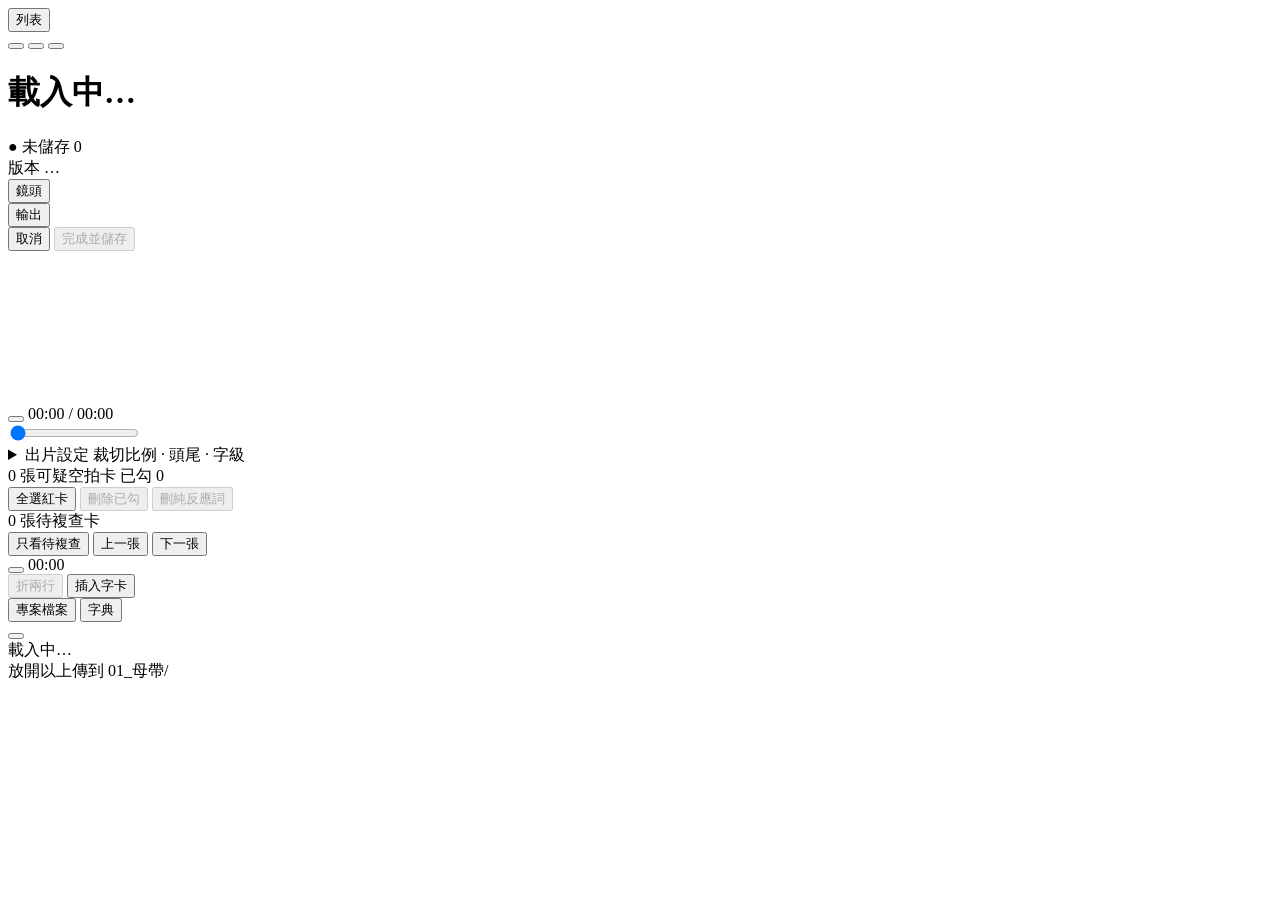
==== podcast_toolkit/web/static/index.html @ 3ddfd774 "feat(editor): 字幕編輯 UX 第一梯——統一時間 state、去吸附、0.01s 精度、手動折兩行、重建保位 T1 統一時間 state：刪掉 state.timeOverrides，所" ====
<!doctype html>
<html lang="zh-Hant">
  <head>
    <meta charset="utf-8" />
    <title>podcast edit</title>
    <link rel="icon" href="/static/favicon.svg" type="image/svg+xml" />
    <link rel="stylesheet" href="/static/tokens.css" />
    <!-- 靜態資源由後端統一回 Cache-Control: no-cache（api.py NoCacheStaticFiles），
         瀏覽器每次 revalidate、檔案沒變就 304，不需要手動撞版本號。 -->
    <link rel="stylesheet" href="/static/app.css" />
  </head>
  <body class="theme-dark">
    <!-- 版本更新橫幅：由 app.js 版本探針控制顯示；預設隱藏、不可關閉（correctness，非提示）。
         偵測到「磁碟已更新但行程還是舊版」時出現，提示使用者 ⌘Q 重開。 -->
    <div id="update-banner" role="alert" aria-live="assertive" hidden>
      <strong>App 已更新，目前執行的是舊版本</strong>
      請按 <kbd>⌘Q</kbd> 完全結束 App 後重新打開。
      <span class="update-banner-sub"
        >（或關閉此分頁，90 秒後 App 會自動結束，再重新打開即可）</span
      >
    </div>
    <header class="topbar">
      <div class="topbar-left">
        <div class="topbar-group">
          <button
            id="back-to-dash-btn"
            type="button"
            class="btn btn-ghost"
            title="回集數列表"
          >
            <span data-icon="arrow-left"></span>
            <span>列表</span>
          </button>
        </div>
        <div class="topbar-group">
          <button
            id="glossary-btn"
            type="button"
            class="btn btn-icon"
            title="詞庫（教轉錄引擎正確寫出人名、品牌名）"
            aria-label="詞庫"
          >
            <span data-icon="book-open"></span>
          </button>
          <button
            id="settings-btn"
            type="button"
            class="btn btn-icon"
            title="設定"
            aria-label="設定"
          >
            <span data-icon="settings"></span>
          </button>
          <button
            id="shortcuts-btn"
            type="button"
            class="btn btn-icon"
            title="鍵盤快捷鍵（按 ? 開啟）"
            aria-label="鍵盤快捷鍵"
          >
            <span data-icon="circle-help"></span>
          </button>
        </div>
        <div class="ep-switch-error" id="ep-switch-error" hidden></div>
      </div>
      <div class="topbar-center">
        <h1 class="title" id="title">載入中…</h1>
        <div class="status-row">
          <span
            id="unsaved-badge"
            class="unsaved-badge hidden"
            title="有變更還沒按「完成並儲存」"
            >● 未儲存 <span id="unsaved-count">0</span></span
          >
          <div class="status" id="status"></div>
          <span id="version-label" class="version-label" title="讀取版本中…"
            >版本 …</span
          >
        </div>
      </div>
      <div class="topbar-right">
        <div class="topbar-group">
          <button
            id="cam-btn"
            type="button"
            class="btn btn-ghost"
            title="雙鏡頭設定"
          >
            <span data-icon="video"></span>
            <span>鏡頭</span>
          </button>
          <div class="output-menu-wrap">
            <button
              id="output-menu-btn"
              type="button"
              class="btn btn-ghost"
              aria-haspopup="true"
              aria-expanded="false"
              title="字幕模式與合成輸出"
            >
              <span data-icon="package"></span>
              <span>輸出</span>
              <span
                data-icon="chevron-down"
                data-icon-size="14"
                class="popover-caret"
              ></span>
            </button>
            <div id="output-menu" class="output-menu" role="menu" hidden>
              <div class="output-menu-label">字幕模式</div>
              <label
                class="subtitle-mode"
                title="燒進畫面：字幕燒在影片上（現行）。另存字幕檔：YT 影片不燒、另出一份對齊最終影片的 .srt（跳過燒字幕→輸出較快，觀眾可開 CC）。注意：Reels/IG/TikTok 不吃外掛字幕，一律硬燒、不受此選項影響。"
              >
                <span class="subtitle-mode-label">字幕</span>
                <select id="subtitle-mode-select">
                  <option value="burn">燒進畫面</option>
                  <option value="sidecar">另存字幕檔（僅 YT，較快）</option>
                  <option value="overlay">抽換字幕（燒指定字幕檔）</option>
                </select>
              </label>
              <span
                id="overlay-controls"
                class="overlay-controls"
                hidden
                title="抽換字幕：選一份已對齊成品時間軸的字幕檔（例如從 YT 下載修正後的 .srt），在合成最後一段直接燒上。鏡頭/刪段/倍速照舊，另存成新檔不蓋原成品。提前(ms) 可整份微調字幕快慢。"
              >
                <select
                  id="overlay-srt-select"
                  title="要燒的字幕檔（集資料夾內）"
                ></select>
                <label class="overlay-shift-label"
                  >提前<input
                    id="overlay-shift-ms"
                    type="number"
                    value="0"
                    step="50"
                    min="-2000"
                    max="2000"
                  />ms</label
                >
                <label
                  class="overlay-keep-label"
                  title="勾選＝合成時不套用 yaml 的刪段，保留全部內容，對齊外部字幕的完整時間軸（外部字幕通常來自未刪減的完整版）。若取消，會套用你目前的刪段，外部字幕在刪點之後可能會慢出現。"
                  ><input
                    id="overlay-keep-all"
                    type="checkbox"
                    checked
                  />保留全部內容</label
                >
              </span>
              <div class="output-menu-divider"></div>
              <div class="output-menu-label">合成輸出</div>
              <div class="output-menu-actions">
                <button
                  id="assemble-yt-btn"
                  type="button"
                  class="btn btn-ghost"
                  title="合成 YT 16:9 完整版（含片頭片尾）"
                >
                  <span data-icon="film"></span>
                  <span>合成 YT</span>
                </button>
                <button
                  id="assemble-mp3-btn"
                  type="button"
                  class="btn btn-ghost"
                  title="輸出原速度 MP3：成品音訊（套用刪段／頭尾 trim／去空拍）+ 含片頭片尾，但不加速、純音訊。給 podcast 音訊版用。"
                >
                  <span data-icon="mic"></span>
                  <span>原速 MP3</span>
                </button>
                <button
                  id="assemble-preview-btn"
                  type="button"
                  class="btn btn-ghost"
                  title="合成 YT 前 5 分鐘給人對比 bitrate / 畫質用；輸出檔名加 .preview，不會覆蓋正式成品"
                >
                  <span data-icon="gauge"></span>
                  <span>5 分鐘預覽</span>
                </button>
              </div>
            </div>
          </div>
        </div>
        <div class="topbar-group">
          <button id="cancel-btn" type="button" class="btn btn-ghost">
            取消
          </button>
          <button id="save-btn" type="button" class="btn btn-primary" disabled>
            <span data-icon="check"></span>
            <span>完成並儲存</span>
          </button>
        </div>
      </div>
    </header>

    <main class="body">
      <div class="body-top">
        <section class="video-pane">
          <div
            id="cam-ruler"
            class="cam-ruler"
            hidden
            title="整集 A/B 鏡頭分布；hover 看段落時間"
          ></div>
          <div
            id="speaker-ruler"
            class="speaker-ruler"
            hidden
            title="整集講者分布（分軌集）；hover 看段落時間"
          ></div>
          <div class="video-wrap">
            <video id="video" src="/api/video" preload="metadata"></video>
            <video id="video-camb" preload="auto" muted playsinline></video>
            <audio id="external-audio" hidden preload="auto"></audio>
            <div id="caption-overlay"></div>
            <div class="crop-frame" id="crop-frame">
              <div class="handle tl" data-edge="tl"></div>
              <div class="handle tr" data-edge="tr"></div>
              <div class="handle bl" data-edge="bl"></div>
              <div class="handle br" data-edge="br"></div>
            </div>
            <div id="video-missing" class="video-missing" hidden>
              <div
                class="video-missing-icon"
                data-icon="folder"
                data-icon-size="32"
              ></div>
              <div class="video-missing-title">這集還沒有主影片</div>
              <div class="video-missing-hint">
                把錄音 / 母帶檔放到 <code>01_母帶/</code>，再回來轉字幕。
              </div>
            </div>
          </div>
          <div class="controls">
            <button id="play-btn" type="button" class="btn btn-icon">
              <span data-icon="play"></span>
            </button>
            <span id="time" class="time-readout">00:00 / 00:00</span>
            <div class="seek-wrap">
              <!-- step=0.01：原生 range 不寫 step 預設是 1，整條軸只有 101 個落點
                   （37 分鐘的片每格 22 秒）根本對不準；0.01 → 10001 格，每格 0.22 秒。 -->
              <input
                type="range"
                id="seek"
                min="0"
                max="100"
                step="0.01"
                value="0"
                aria-label="播放進度，鍵盤 ← → 微調"
                title="拖曳定位；滑過看目標時間，鍵盤 ← → 微調"
              />
              <div class="trim-band head" id="trim-band-head"></div>
              <div class="trim-band tail" id="trim-band-tail"></div>
              <div
                class="trim-handle head"
                id="trim-handle-head"
                tabindex="0"
                role="slider"
                aria-label="片頭裁切點，鍵盤 ← → 微調"
                title="拖曳或鍵盤 ← → 微調（Shift=0.5s、Cmd=1s）"
              ></div>
              <div
                class="trim-handle tail"
                id="trim-handle-tail"
                tabindex="0"
                role="slider"
                aria-label="片尾裁切點，鍵盤 ← → 微調"
                title="拖曳或鍵盤 ← → 微調（Shift=0.5s、Cmd=1s）"
              ></div>
              <div class="trim-tooltip" id="trim-tooltip" hidden></div>
              <!-- 播放頭時間標籤：滑過 / 拖曳 / 鍵盤微調時顯示 m:ss.d，跟著把手走 -->
              <div class="seek-tooltip" id="seek-tooltip" hidden></div>
            </div>
          </div>
          <div class="card-timeline-wrap" id="card-timeline-wrap" hidden>
            <div class="card-timeline-head">
              <span class="card-timeline-title">字幕時間軸</span>
              <span class="card-timeline-hint"
                >拖卡片左右邊緣改進 / 出時間 · Ctrl/⌘+滾輪縮放</span
              >
              <div class="tl-zoom" role="group" aria-label="時間軸縮放">
                <button
                  type="button"
                  class="tl-zoom-btn"
                  id="tl-zoom-out"
                  title="縮小時間軸"
                  aria-label="縮小時間軸"
                >
                  −
                </button>
                <button
                  type="button"
                  class="tl-zoom-btn tl-zoom-fit"
                  id="tl-zoom-fit"
                  title="適合畫面寬度"
                >
                  適合
                </button>
                <button
                  type="button"
                  class="tl-zoom-btn"
                  id="tl-zoom-in"
                  title="放大時間軸（攤開字幕卡）"
                  aria-label="放大時間軸"
                >
                  ＋
                </button>
              </div>
            </div>
            <div class="card-timeline-scroll" id="card-timeline-scroll">
              <div
                class="card-timeline"
                id="card-timeline"
                title="字幕時間軸：拖卡片左右邊緣調整字幕進 / 出時間"
              ></div>
            </div>
          </div>
          <details class="framing-panel">
            <summary class="framing-summary">
              <span data-icon="settings" data-icon-size="14"></span>
              <span>出片設定</span>
              <span class="framing-summary-hint">裁切比例 · 頭尾 · 字級</span>
              <span
                class="framing-summary-caret"
                data-icon="chevron-down"
                data-icon-size="14"
              ></span>
            </summary>
            <div class="framing-body">
              <div class="trim-controls">
                <button
                  id="trim-head-btn"
                  type="button"
                  class="btn btn-ghost"
                  title="把目前播放位置設成新片頭"
                >
                  <span data-icon="scissors"></span>
                  <span>設頭</span>
                  <span id="trim-head-val" class="kbd-val">0.0s</span>
                </button>
                <button
                  id="trim-tail-btn"
                  type="button"
                  class="btn btn-ghost"
                  title="把目前播放位置設成新片尾"
                >
                  <span data-icon="scissors"></span>
                  <span>設尾</span>
                  <span id="trim-tail-val" class="kbd-val">0.0s</span>
                </button>
                <button
                  id="trim-reset"
                  type="button"
                  class="btn btn-ghost"
                  title="清除頭尾裁切"
                >
                  <span data-icon="rotate-ccw"></span>
                  <span>重設</span>
                </button>
                <button
                  id="trim-play-head"
                  type="button"
                  class="btn btn-ghost"
                  title="從片頭起點開始播放（不是當下位置）"
                >
                  <span data-icon="play"></span>
                  <span>從頭播</span>
                </button>
                <button
                  id="trim-suggest-btn"
                  type="button"
                  class="btn btn-ghost"
                  title="用 ffmpeg silencedetect 估開頭靜音"
                >
                  <span data-icon="sparkles"></span>
                  <span>智慧建議</span>
                </button>
                <span id="trim-suggest-hint" class="trim-hint"></span>
                <span id="trim-hint" class="trim-hint"></span>
              </div>
              <div class="crop-info">
                <span id="crop-text">裁切框：未設定</span>
                <div class="crop-ratios">
                  <button
                    class="btn btn-ghost ratio-btn"
                    data-ratio="4:5"
                    type="button"
                  >
                    4:5
                  </button>
                  <button
                    class="btn btn-ghost ratio-btn"
                    data-ratio="9:16"
                    type="button"
                  >
                    9:16
                  </button>
                  <button
                    class="btn btn-ghost ratio-btn"
                    data-ratio="16:9"
                    type="button"
                  >
                    16:9
                  </button>
                  <button id="crop-reset" type="button" class="btn btn-ghost">
                    <span data-icon="rotate-ccw"></span>
                    <span>重設</span>
                  </button>
                  <div
                    class="caption-size"
                    id="caption-size"
                    title="字幕字級：依目前的「YT」分頁套用。即時預覽，按「完成並儲存」才寫進 episode.yaml。"
                  >
                    <span
                      class="caption-size-label"
                      data-icon="type"
                      data-icon-size="13"
                    ></span>
                    <button
                      type="button"
                      id="cap-size-dec"
                      class="cap-size-btn"
                      aria-label="字幕縮小"
                    >
                      −
                    </button>
                    <span class="cap-size-val" id="cap-size-val">—</span>
                    <button
                      type="button"
                      id="cap-size-inc"
                      class="cap-size-btn"
                      aria-label="字幕放大"
                    >
                      ＋
                    </button>
                  </div>
                </div>
              </div>
            </div>
          </details>
        </section>

        <section class="cards-pane">
          <div class="cards-flagbar" id="cards-flagbar">
            <div class="sus-toolbar hidden" id="sus-toolbar">
              <span class="flag-summary">
                <span class="sus-count" id="sus-count">0</span>
                <span class="sus-label">張可疑空拍卡</span>
              </span>
              <span id="sus-checked-count" class="flag-status">已勾 0</span>
              <span class="spacer"></span>
              <div class="flag-actions">
                <button id="sus-select-all" type="button" class="btn btn-ghost">
                  <span data-icon="square"></span>
                  <span>全選紅卡</span>
                </button>
                <button
                  id="sus-delete-checked"
                  type="button"
                  class="btn btn-ghost"
                  disabled
                >
                  <span data-icon="trash-2"></span>
                  <span>刪除已勾</span>
                </button>
                <button
                  id="sus-delete-reactions"
                  type="button"
                  class="btn btn-ghost"
                  title="一鍵刪掉所有「只有反應詞（嗯／對／哈）」的紅卡"
                  disabled
                >
                  <span data-icon="trash-2"></span>
                  <span>刪純反應詞</span>
                </button>
              </div>
            </div>
            <div class="review-toolbar hidden" id="review-toolbar">
              <span class="flag-summary">
                <span
                  class="review-flag-icon"
                  data-icon="alert-triangle"
                ></span>
                <span class="review-count" id="review-count">0</span>
                <span
                  class="review-label"
                  title="待複查 = 半句結尾 / 可疑字 / 可疑空拍"
                  >張待複查卡</span
                >
              </span>
              <span class="spacer"></span>
              <div class="flag-actions">
                <button
                  id="review-filter"
                  type="button"
                  class="btn btn-ghost"
                  aria-pressed="false"
                >
                  <span>只看待複查</span>
                </button>
                <button
                  id="review-prev"
                  type="button"
                  class="btn btn-ghost"
                  title="跳上一張待複查卡（鍵盤 K）"
                >
                  <span data-icon="chevron-up"></span>
                  <span>上一張</span>
                </button>
                <button
                  id="review-next"
                  type="button"
                  class="btn btn-ghost"
                  title="跳下一張待複查卡（鍵盤 J）"
                >
                  <span data-icon="chevron-down"></span>
                  <span>下一張</span>
                </button>
              </div>
            </div>
          </div>
          <div class="cards-toolbar" id="cards-toolbar">
            <button
              id="cards-play-btn"
              type="button"
              class="btn btn-icon"
              aria-label="播放"
              title="播放 / 暫停（捲動時一直在手邊）"
            >
              <span data-icon="play"></span>
            </button>
            <span class="cards-time" id="cards-time" title="目前播放時間"
              >00:00</span
            >
            <span class="spacer"></span>
            <div class="cards-actions">
              <div class="srt-shift-wrap">
                <button
                  id="srt-shift-toggle"
                  type="button"
                  class="btn btn-ghost"
                  aria-haspopup="true"
                  aria-expanded="false"
                  hidden
                  title="字幕偏移（秒，不改原檔）"
                >
                  <span data-icon="clock"></span>
                  <span>偏移</span>
                </button>
                <div class="srt-shift-menu" id="srt-shift-menu" hidden>
                  <div class="srt-shift-row" id="srt-shift-row">
                    <label
                      class="srt-shift-label"
                      title="非破壞性偏移：只調整預覽與最終合成的字幕時機，不會改到 .srt 原檔。輸入的是「目前偏移總量」（絕對值，非每次累加）。正值 = 字幕往後延（目前太早）；負值 = 往前提（目前太晚）；0 或留空 = 清除偏移。"
                    >
                      <span data-icon="clock"></span>
                      <span>字幕偏移（秒，不改原檔）</span>
                    </label>
                    <input
                      type="number"
                      id="srt-shift-input"
                      class="srt-shift-input"
                      step="0.1"
                      placeholder="0.0"
                    />
                    <button
                      type="button"
                      id="srt-shift-btn"
                      class="btn btn-ghost"
                    >
                      <span data-icon="move"></span>
                      <span>套用偏移</span>
                    </button>
                  </div>
                </div>
              </div>
              <button
                type="button"
                id="card-wrap-btn"
                class="btn btn-ghost"
                disabled
                title="把游標所在位置折成兩行（兩人同時說話時各佔一行）；再按一次合回一行"
              >
                <span data-icon="type"></span>
                <span id="card-wrap-label">折兩行</span>
              </button>
              <button
                type="button"
                id="card-insert-btn"
                class="btn btn-ghost"
                title="在目前播放位置插入一張新字卡"
              >
                <span data-icon="plus"></span>
                <span>插入字卡</span>
              </button>
            </div>
          </div>
          <div id="cards-list"></div>
        </section>
      </div>

      <section class="drawer collapsed" id="drawer">
        <div class="drawer-header">
          <div class="drawer-tabs" role="tablist" aria-label="抽屜分頁">
            <button
              type="button"
              class="drawer-tab active"
              data-drawer-tab="files"
              role="tab"
              id="drawer-tab-files"
              aria-controls="drawer-pane-files"
              aria-selected="true"
              tabindex="0"
            >
              <span data-icon="folder"></span>
              <span>專案檔案</span>
              <span class="drawer-tab-count" id="drawer-count-files"></span>
            </button>
            <button
              type="button"
              class="drawer-tab"
              data-drawer-tab="typo"
              role="tab"
              id="drawer-tab-typo"
              aria-controls="drawer-pane-typo"
              aria-selected="false"
              tabindex="-1"
            >
              <span data-icon="book-open"></span>
              <span>字典</span>
              <span class="drawer-tab-count" id="drawer-count-typo"></span>
            </button>
          </div>
          <button
            type="button"
            id="drawer-toggle"
            class="btn btn-ghost drawer-toggle"
            title="收合/展開"
            aria-label="收合或展開"
          >
            <span data-icon="chevron-down" id="drawer-toggle-icon"></span>
          </button>
        </div>
        <div class="drawer-panes">
          <div
            class="drawer-pane"
            id="drawer-pane-files"
            data-drawer-pane="files"
            role="tabpanel"
            aria-labelledby="drawer-tab-files"
            tabindex="0"
          >
            <div class="files-pane" id="files-pane">
              <div class="files-summary" id="files-summary">載入中…</div>
              <div
                id="files-upload-status"
                class="files-upload-status"
                hidden
              ></div>
              <div id="files-list" class="files-list"></div>
              <div class="files-drop-overlay">
                <span data-icon="inbox" data-icon-size="20"></span>
                <span>放開以上傳到 01_母帶/</span>
              </div>
            </div>
          </div>
          <div
            class="drawer-pane"
            id="drawer-pane-typo"
            data-drawer-pane="typo"
            role="tabpanel"
            aria-labelledby="drawer-tab-typo"
            tabindex="0"
            hidden
          >
            <div class="typo-pane">
              <div class="typo-section">
                <h2 class="typo-head">
                  <span>全域字典</span>
                  <span class="typo-sub" id="typo-dict-summary">載入中…</span>
                </h2>
                <div id="typo-dict-list" class="typo-list"></div>
              </div>
              <div class="typo-section">
                <h2 class="typo-head">
                  <span>本集修改</span>
                  <span class="typo-sub" id="typo-overrides-summary">0 處</span>
                </h2>
                <div id="typo-overrides-list" class="typo-list"></div>
              </div>
            </div>
          </div>
        </div>
      </section>
    </main>

    <!-- 設定 modal -->
    <dialog class="modal" id="settings-modal">
      <div class="modal-head">設定</div>
      <form id="settings-form">
        <div class="modal-body">
          <div class="config-status">
            <div class="config-status-group">
              <div class="config-status-title">共用資產（合成 YT 時需要）</div>
              <div class="config-status-pills" id="settings-assets-pills"></div>
              <div class="config-status-hint">
                缺檔時把對應檔案放到 toolkit 安裝目錄下的相對路徑即可；浮水印
                logo 為選用。
              </div>
            </div>
          </div>

          <label class="modal-label">轉字幕（STT）</label>
          <div class="modal-row modal-row-inline">
            <label class="modal-radio">
              <input
                type="radio"
                name="settings-provider"
                value="breeze"
                id="settings-provider-breeze"
              />
              本地 Breeze（推薦）
            </label>
            <label class="modal-radio">
              <input
                type="radio"
                name="settings-provider"
                value="whisper_mlx"
                id="settings-provider-whisper-mlx"
              />
              本地 Whisper（mlx）
            </label>
          </div>
          <div class="modal-hint">
            轉字幕走本地路線、<b>免金鑰</b>：① <b>Breeze</b>（推薦）用本地
            Breeze-ASR-25 產含講者字幕並自動匯入、校對，一鍵跑完；②
            <b>本地 Whisper（mlx）</b>
            Apple Silicon 跑 whisper-large-v3-turbo，不打雲端，25 分鐘 podcast
            約 15-25 分鐘，需先
            <code>pip3 install --user mlx-whisper</code>。
          </div>
        </div>
        <div class="modal-actions">
          <button id="settings-cancel" type="button" class="btn btn-ghost">
            取消
          </button>
          <button id="settings-save" type="submit" class="btn btn-primary">
            儲存
          </button>
        </div>
      </form>
    </dialog>

    <!-- 詞庫 modal：教轉錄引擎的專有名詞 + 同音字 -->
    <dialog class="modal modal-wide" id="glossary-modal">
      <div class="modal-head">
        <span data-icon="book-open"></span>
        詞庫
      </div>
      <div class="modal-body">
        <div class="modal-hint">
          教轉錄引擎正確寫出人名、品牌名（例如來賓藝名「9m88」「壞特
          ?te」），把同音/相近發音的字寫成正確版本。儲存後下次轉字幕會自動帶入提示詞。
        </div>
        <div class="glossary-tabs" role="tablist">
          <button
            type="button"
            class="glossary-tab active"
            data-scope="episode"
            role="tab"
            aria-selected="true"
          >
            本集
            <span class="glossary-tab-count" id="glossary-count-episode"
              >0</span
            >
          </button>
          <button
            type="button"
            class="glossary-tab"
            data-scope="common"
            role="tab"
            aria-selected="false"
          >
            全域
            <span class="glossary-tab-count" id="glossary-count-common">0</span>
          </button>
        </div>

        <div class="glossary-pane" id="glossary-pane-episode">
          <div id="glossary-list-episode" class="glossary-list"></div>
          <button
            type="button"
            class="btn btn-ghost glossary-add"
            data-scope="episode"
          >
            <span data-icon="plus"></span>
            <span>新增一條</span>
          </button>
          <div class="modal-hint">
            存於 <code>&lt;集資料夾&gt;/.glossary.json</code>，只影響這一集。
          </div>
        </div>

        <div class="glossary-pane" id="glossary-pane-common" hidden>
          <div id="glossary-list-common" class="glossary-list"></div>
          <button
            type="button"
            class="btn btn-ghost glossary-add"
            data-scope="common"
          >
            <span data-icon="plus"></span>
            <span>新增一條</span>
          </button>
          <div class="modal-hint">
            存於
            <code>~/.podcast-toolkit/common-glossary.json</code>，所有集共用。
          </div>
        </div>

        <details class="modal-advanced" id="glossary-yaml-details">
          <summary class="modal-advanced-summary">
            <span>來自 episode.yaml / defaults.yaml 的詞庫（唯讀）</span>
            <span class="glossary-tab-count" id="glossary-count-yaml">0</span>
            <span class="modal-advanced-caret" data-icon="chevron-down"></span>
          </summary>
          <div
            id="glossary-list-yaml"
            class="glossary-list glossary-list-yaml"
          ></div>
        </details>
      </div>
      <div class="modal-actions">
        <button id="glossary-cancel" type="button" class="btn btn-ghost">
          取消
        </button>
        <button id="glossary-save" type="button" class="btn btn-primary">
          <span data-icon="check"></span>
          <span>儲存</span>
        </button>
      </div>
    </dialog>

    <!-- 建立集架構 modal -->
    <dialog class="modal" id="init-modal">
      <div class="modal-head">這個資料夾還沒有 episode.yaml</div>
      <div class="modal-body">
        <div class="init-block">
          <div class="init-label">資料夾</div>
          <div class="init-value" id="init-folder-path"></div>
        </div>
        <div class="init-block" id="init-warn-block" hidden>
          <div class="init-warn" id="init-warn"></div>
        </div>
        <div class="init-cols">
          <div class="init-col">
            <div class="init-label">現有內容</div>
            <div class="init-list" id="init-current-list"></div>
          </div>
          <div class="init-col">
            <div class="init-label">將會建立</div>
            <div class="init-list" id="init-create-list"></div>
          </div>
        </div>
      </div>
      <div class="modal-actions">
        <button id="init-cancel" type="button" class="btn btn-ghost">
          取消
        </button>
        <button id="init-go" type="button" class="btn btn-primary">
          建立並切集
        </button>
      </div>
    </dialog>

    <!-- A3 新建集 modal -->
    <dialog class="modal" id="new-ep-modal">
      <div class="modal-head">新建一集</div>
      <div class="modal-body">
        <div class="modal-hint" id="new-ep-parent-hint">
          將建在目前集的父資料夾下
        </div>
        <label class="modal-label">日期（YYYYMMDD）</label>
        <div class="modal-row">
          <input
            type="text"
            id="new-ep-date"
            inputmode="numeric"
            maxlength="8"
            placeholder="20260604"
            autocomplete="off"
          />
        </div>
        <label class="modal-label">集名</label>
        <div class="modal-row">
          <input
            type="text"
            id="new-ep-name"
            placeholder="例：第 12 集 訪談"
            autocomplete="off"
          />
        </div>
        <div class="modal-hint" id="new-ep-preview">→</div>
        <div class="modal-hint error" id="new-ep-error" hidden></div>
      </div>
      <div class="modal-actions">
        <button id="new-ep-cancel" type="button" class="btn btn-ghost">
          取消
        </button>
        <button id="new-ep-go" type="button" class="btn btn-primary">
          建立並切集
        </button>
      </div>
    </dialog>

    <!-- 合成設定 modal（輸出按鈕的「下一步」：先設倍速等輸出選項，再開始合成）-->
    <dialog class="modal" id="assemble-setup-modal">
      <div class="modal-head" id="assemble-setup-title">合成設定</div>
      <div class="modal-body">
        <label class="modal-label">輸出選項</label>
        <!-- 不用 .modal-row：那條規則 (.modal-row input/select{flex:1}) 會綁架 chip 內的
             checkbox 與倍率輸入框。純 div 讓 inline-flex 的 .toggle-chip 維持緊湊靠左。 -->
        <div>
          <label class="toggle-chip" title="只加速正片，字幕自動同步">
            <input type="checkbox" id="speed-toggle" checked />
            <span>倍速</span>
            <input
              type="number"
              id="speed-factor"
              class="speed-factor"
              min="1"
              max="2"
              step="0.05"
              value="1.1"
            />
            <span class="chip-unit">×</span>
          </label>
        </div>
        <div>
          <label
            class="toggle-chip"
            title="偵測整集中段的停頓/空檔，輸出時自動跳剪掉（字幕/鏡頭自動跟著對齊）。能量門檻式偵測，可能誤剪刻意停頓/笑場——門檻越大剪越保守。"
          >
            <input type="checkbox" id="silence-toggle" checked />
            <span>去空拍</span>
            <span class="chip-unit">停頓≥</span>
            <input
              type="number"
              id="silence-min"
              class="speed-factor"
              min="0.3"
              max="5"
              step="0.1"
              value="0.8"
            />
            <span class="chip-unit">秒才剪</span>
          </label>
        </div>
        <div>
          <label
            class="toggle-chip"
            title="正片右上角放節目封面（片頭片尾不放）"
          >
            <input type="checkbox" id="cover-toggle" />
            <span>節目封面</span>
          </label>
        </div>
        <div class="modal-hint">
          按「開始合成」會先儲存目前的修改，再開始輸出。
        </div>
      </div>
      <div class="modal-actions">
        <button id="assemble-setup-cancel" type="button" class="btn btn-ghost">
          取消
        </button>
        <button id="assemble-setup-start" type="button" class="btn btn-primary">
          開始合成
        </button>
      </div>
    </dialog>

    <!-- 合成進度 modal -->
    <dialog class="modal" id="assemble-modal">
      <div class="modal-head" id="assemble-title">準備合成</div>
      <div class="modal-body">
        <div class="assemble-status">
          <span
            class="assemble-status-pill"
            id="assemble-pill"
            data-state="starting"
          >
            <span class="assemble-pill-dot"></span>
            <span id="assemble-pill-label">啟動中</span>
          </span>
          <span class="assemble-target-label" id="assemble-current-label"
            >準備中…</span
          >
        </div>
        <div class="progress-bar">
          <div class="progress-fill" id="assemble-fill"></div>
        </div>
        <div class="progress-meta">
          <span id="assemble-percent" class="assemble-percent">0%</span>
          <span id="assemble-eta" class="assemble-eta">—</span>
        </div>
        <div id="assemble-output" class="assemble-output" hidden></div>
        <details
          class="modal-advanced assemble-log-wrap"
          id="assemble-log-wrap"
          hidden
        >
          <summary class="modal-advanced-summary">
            <span data-icon="file-text"></span>
            <span>ffmpeg 訊息</span>
            <span class="modal-advanced-caret" data-icon="chevron-down"></span>
          </summary>
          <div class="modal-advanced-body">
            <div id="assemble-msg" class="modal-error-pre"></div>
          </div>
        </details>
      </div>
      <div class="modal-actions" id="assemble-actions">
        <button id="assemble-cancel" type="button" class="btn btn-ghost">
          取消
        </button>
        <button
          id="assemble-retry"
          type="button"
          class="btn btn-primary"
          hidden
        >
          <span data-icon="rotate-ccw"></span>
          <span>重試</span>
        </button>
        <button
          id="assemble-reveal"
          type="button"
          class="btn btn-primary"
          hidden
        >
          <span data-icon="folder-open"></span>
          <span>在 Finder 開啟</span>
        </button>
      </div>
    </dialog>

    <!-- 雙鏡頭 cam B 設定 modal -->
    <dialog class="modal modal-wide" id="cam-modal">
      <div class="modal-head">鏡頭與音檔對齊</div>
      <div class="modal-body">
        <!-- 依講者自動推 A/B（雙機集顯示；需先有 speakers.json 才能按）-->
        <div class="cam-suggest-row" id="cam-suggest-row" hidden>
          <button
            id="cam-suggest-btn"
            type="button"
            class="btn btn-ghost"
            title="依分軌講者 + 角色設定自動推 A/B 切換點：主持→全景 cam A、來賓連續講滿門檻秒數→特寫 cam B，切點放在交接靜默中點。會覆蓋現有鏡頭切換（先自動備份 .bak），之後仍可在字幕卡上手動微調例外。"
          >
            <span data-icon="sparkles"></span>
            <span>依講者推 A/B</span>
          </button>
          <span class="cam-suggest-hint" id="cam-suggest-hint"></span>
        </div>
        <!-- 「最終合成總覽」：使用者一眼看見哪 4 檔會被組進 03_成品 -->
        <div class="cam-overview">
          <div class="cam-overview-head">
            <span data-icon="package" data-icon-size="16"></span>
            <span>最終合成檔案（assemble 會用這四個）</span>
          </div>
          <label
            class="modal-label"
            title="這顆是時間軸基準；改 cam A 後 cam B / 音檔的對齊都要重算。"
          >
            <span>Cam A 影片（主鏡頭，必填）</span>
            <span class="modal-label-help" aria-hidden="true">?</span>
          </label>
          <div class="modal-row">
            <select id="cam-a-select"></select>
          </div>
          <label
            class="modal-label modal-label-spaced"
            title="選「無」可移除 cam B；雙機集才會顯示字幕卡 A/B 切換。"
          >
            <span>Cam B 影片（從 01_母帶/ 挑）</span>
            <span class="modal-label-help" aria-hidden="true">?</span>
          </label>
          <div class="modal-row">
            <select id="cam-b-select"></select>
          </div>
          <div class="modal-hint" id="cam-b-hint" hidden></div>
          <label
            class="modal-label modal-label-spaced"
            title="cam B 比 cam A 慢幾秒就填正值；0 表示已對齊。自動對齊抽兩支影片前 120 秒做音訊互相關；不準時用『手動標記』三個聲音事件 fallback。"
          >
            <span>Cam B 同步偏移（秒）</span>
            <span class="modal-label-help" aria-hidden="true">?</span>
          </label>
          <div class="modal-row">
            <input
              type="number"
              id="cam-sync-offset-b"
              step="0.01"
              placeholder="0.0"
            />
            <button type="button" id="cam-auto-align" class="btn btn-ghost">
              <span data-icon="target"></span>
              <span>自動對齊</span>
            </button>
            <button type="button" id="cam-manual-align" class="btn btn-ghost">
              <span data-icon="hand"></span>
              <span>手動標記</span>
            </button>
          </div>

          <label
            class="modal-label modal-label-spaced"
            title="從 01_母帶/ 或 02_素材/ 挑外接麥克風的 .wav/.mp3/.m4a；選「無」表示不用。"
          >
            <span data-icon="mic" data-icon-size="14"></span>
            <span>外接音檔（取代鏡頭原音用）</span>
            <span class="modal-label-help" aria-hidden="true">?</span>
          </label>
          <div class="modal-row">
            <select id="audio-select"></select>
          </div>
          <label
            class="modal-label modal-label-spaced"
            title="音檔比 cam A 慢幾秒就填正值；0 表示已對齊。自動對齊抽 cam A 跟音檔前 120 秒做互相關。合成時會自動套這個偏移，外接音檔取代鏡頭原音。"
          >
            <span>音檔同步偏移（秒）</span>
            <span class="modal-label-help" aria-hidden="true">?</span>
          </label>
          <div class="modal-row">
            <input
              type="number"
              id="audio-sync-offset"
              step="0.01"
              placeholder="0.0"
            />
            <button type="button" id="audio-auto-align" class="btn btn-ghost">
              <span data-icon="target"></span>
              <span>自動對齊</span>
            </button>
          </div>

          <label
            class="modal-label modal-label-spaced"
            title="預設用編輯器當前在編輯的 _v2.srt；想拿其他份（如 03_成品/_final.srt 原始稿）就在這選。"
          >
            <span>字幕檔</span>
            <span class="modal-label-help" aria-hidden="true">?</span>
          </label>
          <div class="modal-row">
            <select id="srt-select"></select>
          </div>
        </div>

        <div class="cam-align-all">
          <button
            type="button"
            id="align-all"
            class="btn btn-primary cam-align-all-btn"
          >
            <span data-icon="target"></span>
            <span>一鍵全部對齊（cam B + 音檔）並儲存</span>
          </button>
        </div>
        <div class="modal-hint cam-align-all-hint">
          選好 cam B / 音檔來源後按這顆，會一次算完同步偏移並寫回 episode.yaml。
        </div>
      </div>
      <div class="modal-actions">
        <button id="cam-cancel" type="button" class="btn btn-ghost">
          取消
        </button>
        <button id="cam-save" type="button" class="btn btn-ghost">儲存</button>
      </div>
    </dialog>

    <!-- 手動標記三檔聲音事件 modal (T23c) -->
    <dialog class="modal" id="manual-align-modal">
      <div class="modal-head">手動標記三檔聲音</div>
      <div class="modal-body">
        <div class="modal-hint cam-align-all-hint">
          在 QuickTime（或任何能看時碼的播放器）開 cam A、cam B 各播一次，
          找三個同一瞬間都聽得到的「啪」/「碰」聲（拍手、敲桌、講者起音都行），
          把兩邊的秒數填進來。
        </div>
        <div id="manual-align-rows">
          <!-- 三組 row 由 JS 注入 -->
        </div>
        <div class="modal-row modal-row-spaced">
          <button type="button" id="manual-align-compute" class="btn btn-ghost">
            算 offset
          </button>
        </div>
        <div id="manual-align-result" class="modal-hint" hidden></div>
        <div
          id="manual-align-error"
          class="modal-hint modal-hint-error"
          hidden
        ></div>
      </div>
      <div class="modal-actions">
        <button id="manual-align-cancel" type="button" class="btn btn-ghost">
          取消
        </button>
        <button
          id="manual-align-apply"
          type="button"
          class="btn btn-primary"
          disabled
        >
          套用
        </button>
      </div>
    </dialog>

    <!-- 轉字幕進度 modal -->
    <dialog class="modal" id="transcribe-modal">
      <div class="modal-head" id="transcribe-title">準備轉字幕</div>
      <div class="modal-body">
        <div id="transcribe-msg">…</div>
        <!-- 音檔偵測結果：開這個 modal 之前使用者無從得知系統認出了哪幾軌，
             只看到一顆按鈕。這裡把 audio_tracks 攤開（分軌 / 混音 / 已設定對應），
             四態由 app.js 的 renderTranscribeTracks() 切換。 -->
        <div class="track-detect" id="transcribe-tracks" data-state="loading">
          <div class="track-detect-head">
            <span data-icon="mic"></span>
            <span id="transcribe-tracks-summary">讀取音檔清單中…</span>
          </div>
          <ul class="track-detect-list" id="transcribe-tracks-list"></ul>
          <div class="track-detect-hint" id="transcribe-tracks-hint"></div>
        </div>
        <div id="transcribe-breeze-row">
          <button
            type="button"
            id="transcribe-breeze-btn"
            class="btn btn-primary"
          >
            <span data-icon="mic"></span>
            <span>一鍵 Breeze 轉字幕（推薦）</span>
          </button>
          <div class="transcribe-breeze-hint">
            本地 Breeze-ASR-25 轉各軌 mic → 自動標講者 → 匯入 →
            校對，一次完成、免金鑰不連網。最久的是轉錄，請耐心等。
          </div>
        </div>
        <details id="transcribe-advanced" class="modal-advanced" hidden>
          <summary>進階：分軌轉錄</summary>
          <div class="modal-body-text">
            分軌轉錄會對每支麥克風獨立跑
            STT，理想狀況下能標出每張字卡的講者。<br />
            <strong>⚠ 但三支麥克風之間容易串音</strong>， Whisper
            可能把鄰桌講者的話辨識成自己，造成字卡內容誤判。<br />
            預設用混音檔轉錄，比較穩定。
          </div>
          <button
            type="button"
            class="btn btn-ghost btn-sm"
            id="transcribe-per-mic-btn"
            hidden
          >
            改用分軌轉錄
          </button>
          <button
            type="button"
            class="btn btn-ghost btn-sm"
            id="transcribe-mic-setup-btn"
            hidden
          >
            設定並啟用分軌轉錄
          </button>
        </details>
        <div id="transcribe-progress" hidden>
          <div class="progress-bar">
            <div class="progress-fill" id="transcribe-fill"></div>
          </div>
          <div class="progress-meta">
            <span id="transcribe-phase-label">準備中…</span>
            <span id="transcribe-percent">0%</span>
          </div>
        </div>
      </div>
      <div class="modal-actions" id="transcribe-actions">
        <button id="transcribe-cancel" type="button" class="btn btn-ghost">
          取消
        </button>
        <button id="transcribe-go" type="button" class="btn btn-primary">
          開始
        </button>
      </div>
    </dialog>

    <!-- 分軌轉錄 modal：episode.yaml.mics 有設時走這條 -->
    <dialog class="modal" id="per-mic-modal">
      <div class="modal-head" id="per-mic-title">分軌轉錄</div>
      <div class="modal-body">
        <!-- 視圖 1：勾選列 -->
        <div id="per-mic-pick">
          <div class="modal-body-text">
            選擇要轉的軌；已轉過的預設不勾，避免誤覆寫。
          </div>
          <div id="per-mic-list" class="per-mic-list"></div>
          <div class="per-mic-actions-row">
            <button
              type="button"
              class="btn btn-ghost btn-sm"
              id="per-mic-select-all"
            >
              全選
            </button>
            <button
              type="button"
              class="btn btn-ghost btn-sm"
              id="per-mic-select-unconverted"
            >
              只選未轉
            </button>
          </div>
          <div class="modal-hint" id="per-mic-overwrite-hint" hidden>
            ⚠ 已轉過的 SRT 將會被覆寫（舊版會自動備份成時間戳檔）。
          </div>
        </div>
        <!-- 視圖 2：跑進度 -->
        <div id="per-mic-progress" hidden>
          <div class="modal-body-text" id="per-mic-progress-msg">
            分軌轉錄中…請保留分頁。
          </div>
          <div id="per-mic-progress-grid" class="per-mic-progress-grid"></div>
          <div class="progress-bar">
            <div class="progress-fill" id="per-mic-fill"></div>
          </div>
          <div class="progress-meta">
            <span id="per-mic-phase-label">啟動中…</span>
            <span id="per-mic-percent">0%</span>
          </div>
        </div>
      </div>
      <div class="modal-actions">
        <button id="per-mic-cancel" type="button" class="btn btn-ghost">
          取消
        </button>
        <button id="per-mic-go" type="button" class="btn btn-primary">
          開始
        </button>
      </div>
    </dialog>

    <dialog class="modal" id="shortcuts-modal">
      <div class="modal-head">鍵盤快捷鍵</div>
      <div class="modal-body">
        <dl class="shortcuts-list">
          <dt><kbd>Space</kbd></dt>
          <dd>播放 / 暫停</dd>
          <dt><kbd>↑</kbd> / <kbd>↓</kbd></dt>
          <dd>跳到上一張 / 下一張字幕卡</dd>
          <dt><kbd>P</kbd></dt>
          <dd>試聽目前所在字幕卡（播到卡尾自動停）</dd>
          <dt><kbd>J</kbd> / <kbd>K</kbd></dt>
          <dd>跳下一張 / 上一張待複查卡</dd>
          <dt><kbd>Enter</kbd></dt>
          <dd>在游標處把字幕卡切成兩句</dd>
          <dt><kbd>Backspace</kbd></dt>
          <dd>子卡開頭按 → 合併回上一段</dd>
          <dt><kbd>←</kbd> / <kbd>→</kbd></dt>
          <dd>
            ⏱ 時間微調工具列開著時：起點 ±0.1s（<kbd>⇧</kbd> 0.5s、<kbd>⌘</kbd>
            1.0s；加 <kbd>⌥</kbd> 改調終點）
          </dd>
          <dt><kbd>⌘Z</kbd> / <kbd>⌘⇧Z</kbd></dt>
          <dd>復原 / 重做</dd>
          <dt>點字幕時間</dt>
          <dd>影片跳到該句開頭</dd>
          <dt><kbd>?</kbd></dt>
          <dd>開啟這份快捷鍵清單</dd>
        </dl>
      </div>
      <div class="modal-actions">
        <button id="shortcuts-close" type="button" class="btn btn-primary">
          知道了
        </button>
      </div>
    </dialog>

    <!-- 分軌設定 modal：episode.yaml 沒設 mics 但偵測到多軌音檔時跳 -->
    <dialog class="modal" id="mic-setup-modal">
      <div class="modal-head" id="mic-setup-title">設定分軌</div>
      <div class="modal-body">
        <div class="modal-body-text">
          偵測到
          <code id="mic-setup-detected-count">0</code>
          個音檔；分配每軌對應哪個檔，再開始轉字幕。設定會寫進 episode.yaml 的
          <code>mics:</code>。
        </div>
        <div id="mic-setup-list" class="mic-setup-list"></div>
        <div
          class="mic-setup-rule"
          title="主持一律待在 cam A（全景）；來賓連續講滿這個秒數，才把那整段切到 cam B（特寫），講完回 A。"
        >
          <span>來賓講滿</span>
          <input
            type="number"
            id="mic-setup-min-sec"
            class="mic-setup-min-sec"
            value="15"
            min="1"
            step="1"
          />
          <span>秒才切特寫（cam B）</span>
        </div>
        <div class="modal-body-text mic-setup-rule-note">
          角色決定鏡頭：<b>主持</b>＝全景 cam A、<b>來賓</b>＝特寫 cam
          B。轉完字幕後在編輯器按「依講者推 A/B」即可套用。
        </div>
        <div class="modal-hint" id="mic-setup-warn" hidden>
          ⚠ 同一個檔被指派到多軌，請調整。
        </div>
      </div>
      <div class="modal-actions">
        <button id="mic-setup-cancel" type="button" class="btn btn-ghost">
          取消
        </button>
        <button id="mic-setup-go" type="button" class="btn btn-primary">
          儲存並開始
        </button>
      </div>
    </dialog>

    <script src="/static/icons.js"></script>
    <script src="/static/app.js" type="module"></script>
  </body>
</html>
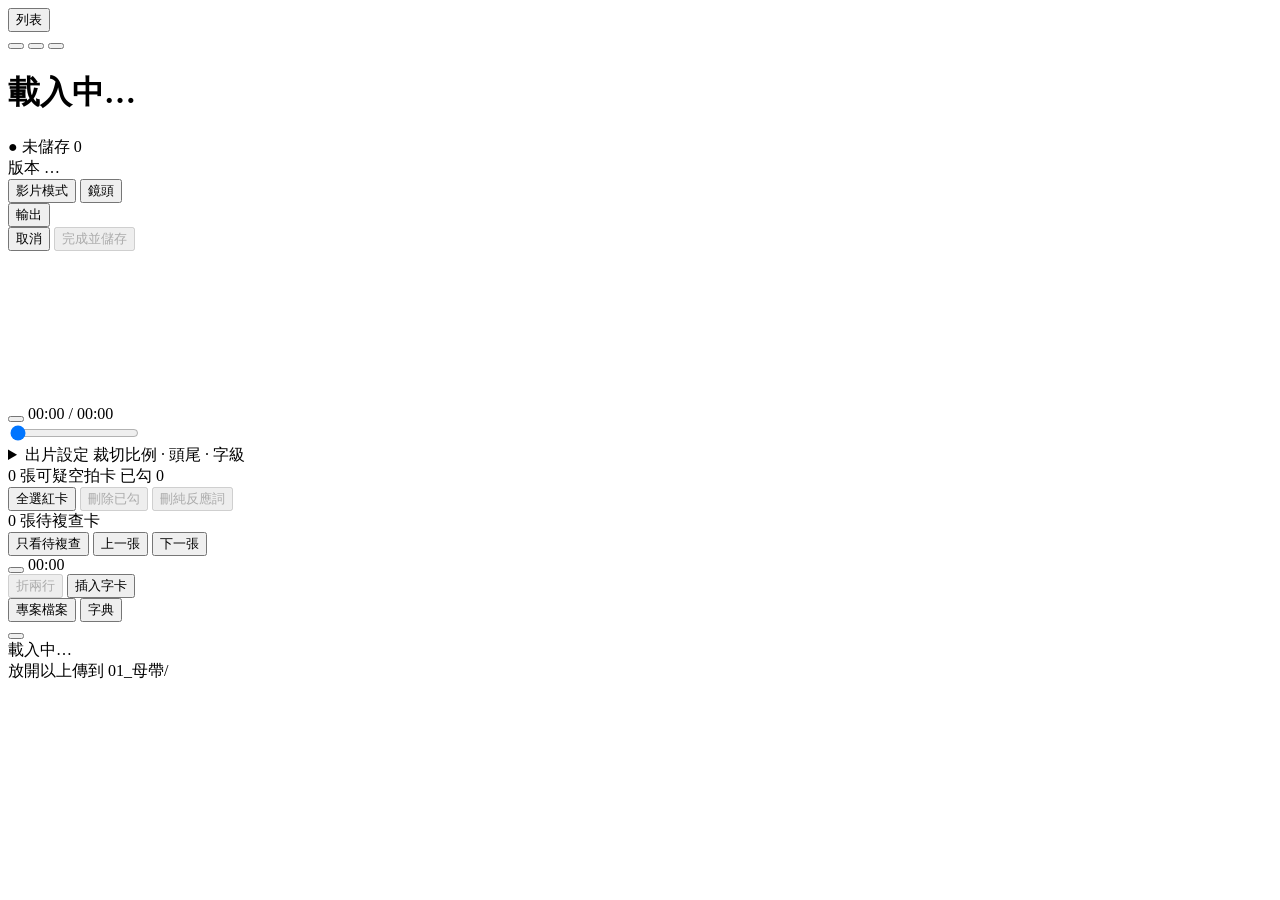
==== commit a79d7098: "feat(video-mode): 影片模式原型接真集字幕＋編輯器入口 原型頁只吃 static/sample-subtitles.json 的假字幕，真集打不開；送出又只在 demo 模式問一句，真" ====
--- a/podcast_toolkit/web/static/index.html
+++ b/podcast_toolkit/web/static/index.html
@@ -8,6 +8,7 @@
     <!-- 靜態資源由後端統一回 Cache-Control: no-cache（api.py NoCacheStaticFiles），
          瀏覽器每次 revalidate、檔案沒變就 304，不需要手動撞版本號。 -->
     <link rel="stylesheet" href="/static/app.css" />
+    <link rel="stylesheet" href="/static/toast.css" />
   </head>
   <body class="theme-dark">
     <!-- 版本更新橫幅：由 app.js 版本探針控制顯示；預設隱藏、不可關閉（correctness，非提示）。
@@ -80,6 +81,15 @@
       </div>
       <div class="topbar-right">
         <div class="topbar-group">
+          <button
+            id="video-mode-btn"
+            type="button"
+            class="btn btn-ghost"
+            title="影片模式（原型）：時間軸拖曳剪輯＋標題卡，開新分頁。讀這一集的 _v2.srt，送出會覆蓋它。"
+          >
+            <span data-icon="film"></span>
+            <span>影片模式</span>
+          </button>
           <button
             id="cam-btn"
             type="button"
@@ -1430,6 +1440,7 @@
     </dialog>
 
     <script src="/static/icons.js"></script>
+    <script src="/static/toast.js"></script>
     <script src="/static/app.js" type="module"></script>
   </body>
 </html>
